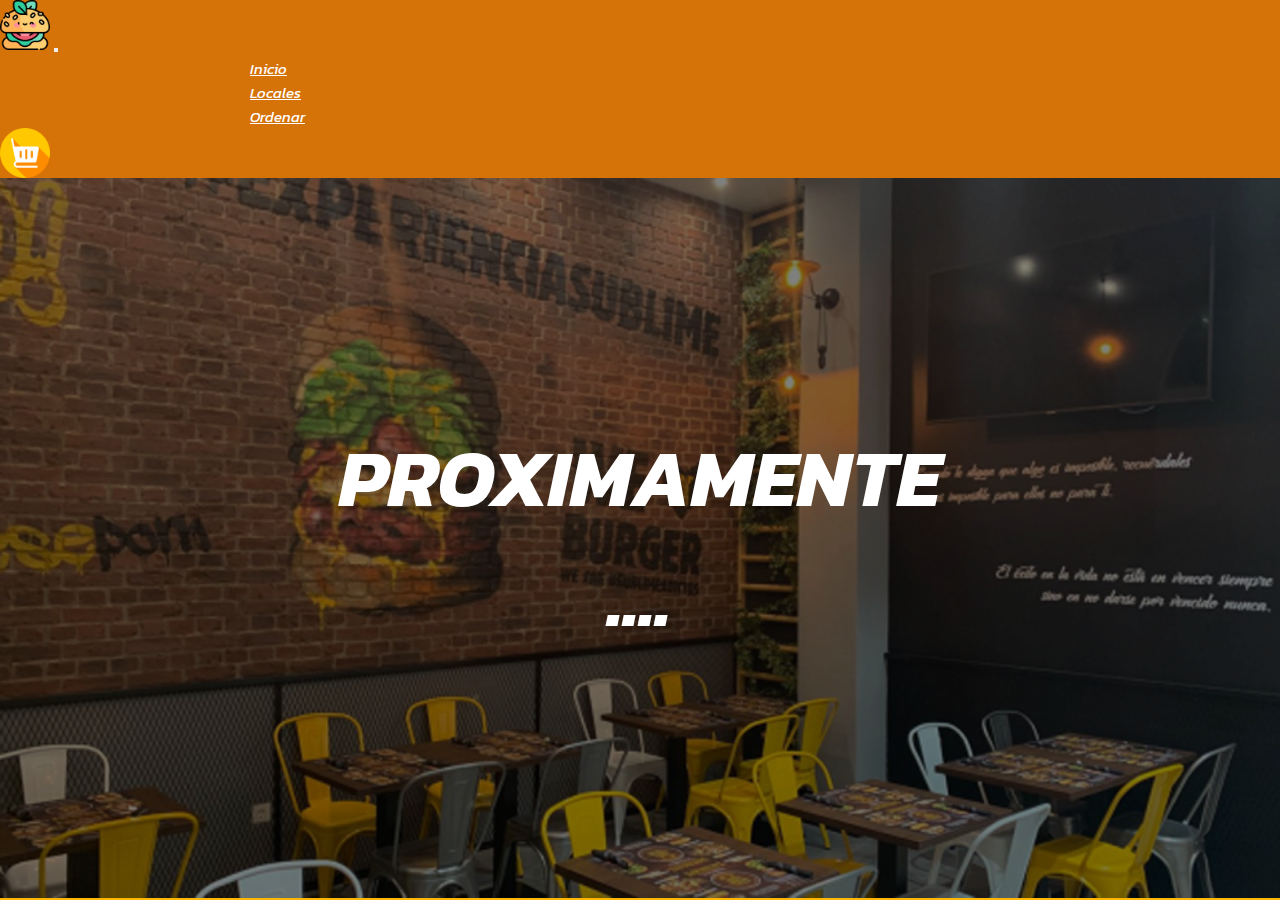
==== Paginas/locales.html @ e4fa61e3 "Finalizando el final de Javascript" ====
<html lang="en">
<head>
    <meta charset="UTF-8">
    <meta name="viewport" content="width=device-width, initial-scale=1.0">
    <meta name="description" content="Hamburgueseria Don Mario, Calidad y Sabor en un Mismo Lugar">
    <meta name="keywords" content="HAMBURGUESAS,CARNE,VEGANOS,CHEDDAR,VERDURA,">
    <link rel="shortcut icon" href="../images/hamburguesa-vegana.png" type="image/x-icon">
    <!-- boostrap -->
    <link href="https://cdn.jsdelivr.net/npm/bootstrap@5.3.0/dist/css/bootstrap.min.css" rel="stylesheet" integrity="sha384-9ndCyUaIbzAi2FUVXJi0CjmCapSmO7SnpJef0486qhLnuZ2cdeRhO02iuK6FUUVM" crossorigin="anonymous">
    <!-- CSS-->
    <link rel="stylesheet" href="../STYLE/Style.css">
    <title>Don Mario | Locales</title>
</head>
<body>
    <!-- Barra navegacion -->
<nav class="navbar navbar-expand-lg">
    <div class="container-fluid">
      <a class="navbar-brand" href="#"><img src="../images/hamburguesa-vegana.png" alt="logo-de-hamburguesa" width="50px"></a>
      <button class="navbar-toggler" type="button" data-bs-toggle="collapse" data-bs-target="#navbarText" aria-controls="navbarText" aria-expanded="false" aria-label="Toggle navigation">
        <span class="navbar-toggler-icon"></span>
      </button>
      <div class="collapse navbar-collapse" id="navbarText">
        <ul class="navbar-nav me-auto mb-2 mb-lg-0 navegacion fondo-blue">
          <li class="nav-item">
            <a class="nav-link" aria-current="page" href="/index.html">Inicio</a>
          </li>
          <li class="nav-item">
            <a class="nav-link" href="../Paginas/locales.html">Locales</a>
          </li>
          <li class="nav-item">
            <a class="nav-link" href="../Paginas/Mercado.html">Ordenar</a>
          </li>
        </ul>
        <span class="navbar-text">
            <a href=""><img src="../images/carrito-de-compras (1).png" alt="icono-carrito-de-compras" width="50px"></a>
        </span>
      </div>
    </div>
  </nav>

  <!-- FONDO DE LOS LOCALES -->

<section class="fondo-completo">
    <img src="../images/fondo local.jpg" alt="imagen-fondo-local" width="100%">
    <h1>PROXIMAMENTE ....</h1>
</section>

  <!-- footer -->
    <script src="https://cdn.jsdelivr.net/npm/bootstrap@5.3.0/dist/js/bootstrap.bundle.min.js" integrity="sha384-geWF76RCwLtnZ8qwWowPQNguL3RmwHVBC9FhGdlKrxdiJJigb/j/68SIy3Te4Bkz" crossorigin="anonymous"></script>
</body>
</html>
---- STYLE/Style.css ----
@import url('https://fonts.googleapis.com/css2?family=Kanit&display=swap');

*{
    padding: 0;
    margin: 0;
    font-family: 'Kanit', sans-serif;
}

body{
  background-color: #ffb703;
  
}
/* SECCION CARRITO */


.navbar-text{
  margin-right: 30px;
}
.navbar{
  background-color: #d57208;
}
.navegacion a{
  font-size: 15px;
  color: white;
  margin-left: 250px;
  font-style: italic;
  
}
.navegacion a:hover{
  color: #000000;
  background-color: #fff703;
  border-radius: 400px;
}


/* SECCION ONE */
  
.One {
  position: relative;
  background-color: #ffb703;
  width: 100%;
  height: 100%;
}

.One .burger-img {
  position: relative;
  z-index: 1;
  margin-left: 160px;
  margin-top: 120px;
  animation: floating 2s ease-in-out infinite;
}

/* Resto de los estilos para .One */


@keyframes floating {
    0% {
      transform: translateY(0);
    }
    50% {
      transform: translateY(-10px);
    }
    100% {
      transform: translateY(0);
    }
  }
.hamburguesa-titulo {
    position: absolute;
    top: 50%;
    right: 11%;
    transform: translateY(-40%);
    z-index: 2;
    margin-right: 35px;
    font-size: 45px;
    color: rgb(0, 0, 0);
    
}
.boton-titulo{
    width: 250px;
    position: absolute;
    margin-top: 500px;
    transform: translateX(32%);
    z-index: 2;
    margin-right: 50px;
    font-size: 20px;
    padding: 12px 12px;
    cursor: pointer;
    border-radius: 20px;
    box-shadow: 0px 0px 10px 10px rgba(255, 255, 255, 0.411) ;
    
}
.boton-titulo a{
    text-decoration: none;
    color: rgb(0, 0, 0);
}

.boton-titulo:hover{
    background-color: #ff006e;
}

/* SECCION TWO */
.Two {
  display: flex;
  justify-content: space-between;
  align-items: flex-start;
  background-color: #f68c1c;
  width: 100%;
  height: 100%;
}

.content {
  display: flex;
  flex-direction: column;
  justify-content: flex-start;
  align-items: flex-start;
  margin-left: 200px;
  margin-top: 150px;
  font-style: italic;
  color: white;
}
.hamburguesa-titulo-h2{
  font-size: 55px;
  margin-top: 80px;
}
.right {
  align-self: flex-start;
  margin-top: 60px;
  animation: floating 2s ease-in-out infinite;
  
}

.boton-h2{
    width: 250px;
    position: absolute;
    margin-top: 360px;
    z-index: 2;
    margin-right: 50px;
    font-size: 20px;
    padding: 12px 12px;
    cursor: pointer;
    border-radius: 20px;
    box-shadow: 0px 0px 10px 10px rgba(255, 255, 255, 0.411) ;
}
.boton-h2 a{
  text-decoration: none;
  color: black;
}
.boton-h2:hover{
  background-color: #ff006e;
}
.hamburguesa-p{
  font-size: 25px;
  color: #000000;
}
/* SECCION 3 */
.tree{
  position: relative;
  width: 100%;
  height: 100%;
  background-color: #ffe601;
}
.tree-content {
  display: flex;
  align-items: center;
  margin-bottom: 20px;
}

.burger-img-tree {
  margin-right: 20px;
  animation: floating 2s ease-in-out infinite;
}

.burguer-titulo {
  font-size: 60px;
  color: rgb(0, 0, 0);
  font-style: italic;
}
.boton-title{
  width: 250px;
  position: absolute;
  top: 540px;
  transform: translateX(50%);
  z-index: 2;
  margin-left: 650px;
  font-size: 20px;
  padding: 12px 12px;
  cursor: pointer;
  border-radius: 20px;
  box-shadow: 0px 0px 10px 10px rgba(255, 255, 255, 0.411) ;
}
.boton-title a{
  text-decoration: none;
  color: black;
}
.font{
  list-style: none;
  font-size: 35px;
  color: rgb(0, 0, 0);
  font-style: italic;
}

.boton-title:hover{
  background-color: #ff006e;
}


/* footer */
footer{
  background-color: #717171;
  height: 70px;
}
.alinear-centro{
  background-color: #7a7a7a88;
  color: #000000;
  font-size: 30px;
  text-align: center;
  padding: 20px;
}

.alig{
  font-size: 20px;
  font-style: italic;
  padding-top: 20px;
  color: white;
}

ul{
  list-style: none;
}
.iconos{
  display: flex;
  justify-content: space-around;
  position: relative;
  bottom: 50px;
}
.left{
  background-color: white;
  border-radius: 400px;
}
.derecha{
  background-color: white;
  border-radius: 400px;
}
.left:hover{
  background-color: rgba(70, 132, 226, 0.824);
}
.derecha:hover{
  background-color: rgba(88, 218, 118, 0.824);
}

/* PAGINA DE LOCALES */

.fondo-completo {
  position: relative;
}

.fondo-completo img {
  filter: brightness(50%); 
}

.fondo-completo h1 {
  position: absolute;
  top: 50%;
  left: 50%;
  transform: translate(-50%, -50%);
  color: white;
  text-align: center;
  font-size: 80px;
  font-weight: bold;
  font-style: italic;
}
/* Pagina de Mercado */

.clase-centro{
    text-align: center;
    color: rgb(255, 255, 255);
    font-size: 80px;
    font-style: italic;
    margin-top: 40px;
    margin-bottom: 60px;
}
.body{
  width: 26%;
  margin-left: 50px;
  margin-bottom: 80px;
  margin-right: 60px;
  margin-top: 80px;
  transition: width 0.3s, height 0.3s;
  display: inline-block;
  justify-content: space-between;
  align-items: center;
  color: rgb(0, 0, 0);
  background-color: #ff9900;
  box-shadow: 0px 0px 10px 10px rgb(0, 0, 0);
  padding: 30px;
}

.titulo{
  font-size: 30px;
  font-style: italic;
}
.imagen{
  width: 250px;
}

.Descripcion{
  text-align: center;
  font-size: 19px;
  font-style: italic;
}

.Precio{
  font-size: 40px;
  margin-top: 15px;
}
.boton-agregar-carro{
  font-size: 15px;
  padding: 5px;
  color: white;
  background-color: rgba(108, 171, 14, 0.792);
  border: 3px solid black;
  margin-top: 15px ;
}

.boton-agregar-carro:hover{
  background-color: #0c6772;
}




/* Carrito Mercado */
.Carrito-ubicacion{
  position: relative;
  margin-left: 90%;
  bottom: 42px;
  background-color: #fb8500;
  width: 35px;
  height: 35px;
  border-radius: 90%;
}


#numeroProductos{
  color: rgb(255, 255, 255);
  height: 10px;
  width: 10px;
  border-radius: 100%;
  position: relative;
  bottom: 47px;
  margin-left: 20px;
  
}
.fondo-canvas{
  background-color: #810606;
}
.list-group-item{
  background-color: rgb(224, 224, 44);
  margin-left: 20px;
  color: rgb(0, 0, 0);
  font-size: 20px;
}

.boton-eliminar{
  background-color: rgb(235, 40, 40);
  margin-left: 20px;
  color: white;
  padding: 6px;
  border-radius: 10px;
  border: 1px solid rgb(0, 0, 0);
}
.boton-eliminar:hover{
  background-color: rgb(113, 16, 16);
}

#totalPedidos{
  color: white;
  font-size: 20px;
  margin-top: 20px;
  margin-bottom: 60px;
}

.offcanvas-title{
  color: white;
  font-size: 25px;
}
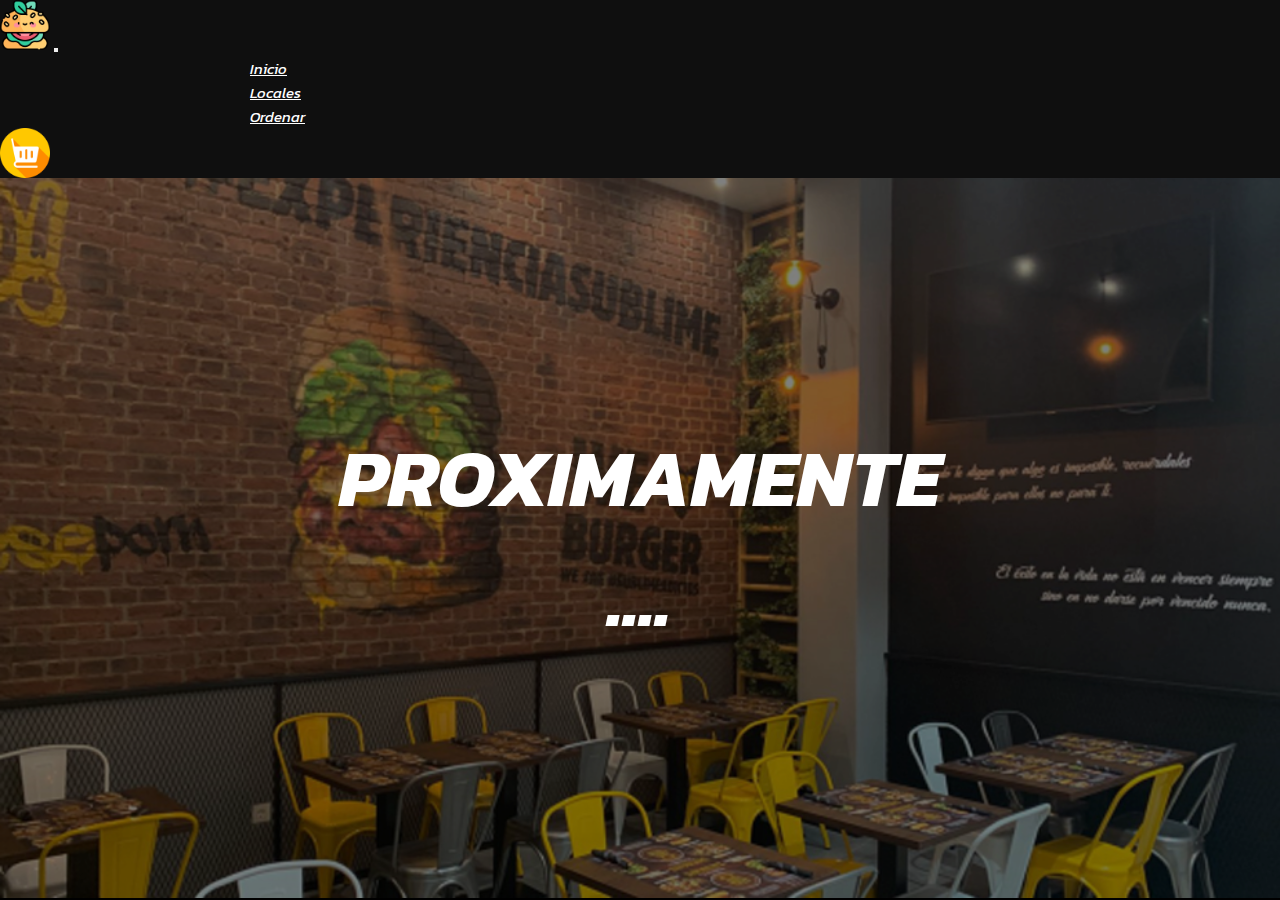
==== commit 673ed042: "Add files via upload" ====
--- a/Paginas/locales.html
+++ b/Paginas/locales.html
@@ -1,51 +1,51 @@
-<html lang="en">
-<head>
-    <meta charset="UTF-8">
-    <meta name="viewport" content="width=device-width, initial-scale=1.0">
-    <meta name="description" content="Hamburgueseria Don Mario, Calidad y Sabor en un Mismo Lugar">
-    <meta name="keywords" content="HAMBURGUESAS,CARNE,VEGANOS,CHEDDAR,VERDURA,">
-    <link rel="shortcut icon" href="../images/hamburguesa-vegana.png" type="image/x-icon">
-    <!-- boostrap -->
-    <link href="https://cdn.jsdelivr.net/npm/bootstrap@5.3.0/dist/css/bootstrap.min.css" rel="stylesheet" integrity="sha384-9ndCyUaIbzAi2FUVXJi0CjmCapSmO7SnpJef0486qhLnuZ2cdeRhO02iuK6FUUVM" crossorigin="anonymous">
-    <!-- CSS-->
-    <link rel="stylesheet" href="../STYLE/Style.css">
-    <title>Don Mario | Locales</title>
-</head>
-<body>
-    <!-- Barra navegacion -->
-<nav class="navbar navbar-expand-lg">
-    <div class="container-fluid">
-      <a class="navbar-brand" href="#"><img src="../images/hamburguesa-vegana.png" alt="logo-de-hamburguesa" width="50px"></a>
-      <button class="navbar-toggler" type="button" data-bs-toggle="collapse" data-bs-target="#navbarText" aria-controls="navbarText" aria-expanded="false" aria-label="Toggle navigation">
-        <span class="navbar-toggler-icon"></span>
-      </button>
-      <div class="collapse navbar-collapse" id="navbarText">
-        <ul class="navbar-nav me-auto mb-2 mb-lg-0 navegacion fondo-blue">
-          <li class="nav-item">
-            <a class="nav-link" aria-current="page" href="/index.html">Inicio</a>
-          </li>
-          <li class="nav-item">
-            <a class="nav-link" href="../Paginas/locales.html">Locales</a>
-          </li>
-          <li class="nav-item">
-            <a class="nav-link" href="../Paginas/Mercado.html">Ordenar</a>
-          </li>
-        </ul>
-        <span class="navbar-text">
-            <a href=""><img src="../images/carrito-de-compras (1).png" alt="icono-carrito-de-compras" width="50px"></a>
-        </span>
-      </div>
-    </div>
-  </nav>
-
-  <!-- FONDO DE LOS LOCALES -->
-
-<section class="fondo-completo">
-    <img src="../images/fondo local.jpg" alt="imagen-fondo-local" width="100%">
-    <h1>PROXIMAMENTE ....</h1>
-</section>
-
-  <!-- footer -->
-    <script src="https://cdn.jsdelivr.net/npm/bootstrap@5.3.0/dist/js/bootstrap.bundle.min.js" integrity="sha384-geWF76RCwLtnZ8qwWowPQNguL3RmwHVBC9FhGdlKrxdiJJigb/j/68SIy3Te4Bkz" crossorigin="anonymous"></script>
-</body>
+<html lang="en">
+<head>
+    <meta charset="UTF-8">
+    <meta name="viewport" content="width=device-width, initial-scale=1.0">
+    <meta name="description" content="Hamburgueseria Don Mario, Calidad y Sabor en un Mismo Lugar">
+    <meta name="keywords" content="HAMBURGUESAS,CARNE,VEGANOS,CHEDDAR,VERDURA,">
+    <link rel="shortcut icon" href="../images/hamburguesa-vegana.png" type="image/x-icon">
+    <!-- boostrap -->
+    <link href="https://cdn.jsdelivr.net/npm/bootstrap@5.3.0/dist/css/bootstrap.min.css" rel="stylesheet" integrity="sha384-9ndCyUaIbzAi2FUVXJi0CjmCapSmO7SnpJef0486qhLnuZ2cdeRhO02iuK6FUUVM" crossorigin="anonymous">
+    <!-- CSS-->
+    <link rel="stylesheet" href="../STYLE/Style.css">
+    <title>Don Mario | Locales</title>
+</head>
+<body>
+    <!-- Barra navegacion -->
+<nav class="navbar navbar-expand-lg">
+    <div class="container-fluid">
+      <a class="navbar-brand" href="#"><img src="../images/hamburguesa-vegana.png" alt="logo-de-hamburguesa" width="50px"></a>
+      <button class="navbar-toggler" type="button" data-bs-toggle="collapse" data-bs-target="#navbarText" aria-controls="navbarText" aria-expanded="false" aria-label="Toggle navigation">
+        <span class="navbar-toggler-icon"></span>
+      </button>
+      <div class="collapse navbar-collapse" id="navbarText">
+        <ul class="navbar-nav me-auto mb-2 mb-lg-0 navegacion fondo-blue">
+          <li class="nav-item">
+            <a class="nav-link" aria-current="page" href="/index.html">Inicio</a>
+          </li>
+          <li class="nav-item">
+            <a class="nav-link" href="../Paginas/locales.html">Locales</a>
+          </li>
+          <li class="nav-item">
+            <a class="nav-link" href="../Paginas/Mercado.html">Ordenar</a>
+          </li>
+        </ul>
+        <span class="navbar-text">
+            <a href=""><img src="../images/carrito-de-compras (1).png" alt="icono-carrito-de-compras" width="50px"></a>
+        </span>
+      </div>
+    </div>
+  </nav>
+
+  <!-- FONDO DE LOS LOCALES -->
+
+<section class="fondo-completo">
+    <img src="../images/fondo local.jpg" alt="imagen-fondo-local" width="100%">
+    <h1>PROXIMAMENTE ....</h1>
+</section>
+
+  <!-- footer -->
+    <script src="https://cdn.jsdelivr.net/npm/bootstrap@5.3.0/dist/js/bootstrap.bundle.min.js" integrity="sha384-geWF76RCwLtnZ8qwWowPQNguL3RmwHVBC9FhGdlKrxdiJJigb/j/68SIy3Te4Bkz" crossorigin="anonymous"></script>
+</body>
 </html>--- a/STYLE/Style.css
+++ b/STYLE/Style.css
@@ -1,386 +1,394 @@
-@import url('https://fonts.googleapis.com/css2?family=Kanit&display=swap');
-
-*{
-    padding: 0;
-    margin: 0;
-    font-family: 'Kanit', sans-serif;
-}
-
-body{
-  background-color: #ffb703;
-  
-}
-/* SECCION CARRITO */
-
-
-.navbar-text{
-  margin-right: 30px;
-}
-.navbar{
-  background-color: #d57208;
-}
-.navegacion a{
-  font-size: 15px;
-  color: white;
-  margin-left: 250px;
-  font-style: italic;
-  
-}
-.navegacion a:hover{
-  color: #000000;
-  background-color: #fff703;
-  border-radius: 400px;
-}
-
-
-/* SECCION ONE */
-  
-.One {
-  position: relative;
-  background-color: #ffb703;
-  width: 100%;
-  height: 100%;
-}
-
-.One .burger-img {
-  position: relative;
-  z-index: 1;
-  margin-left: 160px;
-  margin-top: 120px;
-  animation: floating 2s ease-in-out infinite;
-}
-
-/* Resto de los estilos para .One */
-
-
-@keyframes floating {
-    0% {
-      transform: translateY(0);
-    }
-    50% {
-      transform: translateY(-10px);
-    }
-    100% {
-      transform: translateY(0);
-    }
-  }
-.hamburguesa-titulo {
-    position: absolute;
-    top: 50%;
-    right: 11%;
-    transform: translateY(-40%);
-    z-index: 2;
-    margin-right: 35px;
-    font-size: 45px;
-    color: rgb(0, 0, 0);
-    
-}
-.boton-titulo{
-    width: 250px;
-    position: absolute;
-    margin-top: 500px;
-    transform: translateX(32%);
-    z-index: 2;
-    margin-right: 50px;
-    font-size: 20px;
-    padding: 12px 12px;
-    cursor: pointer;
-    border-radius: 20px;
-    box-shadow: 0px 0px 10px 10px rgba(255, 255, 255, 0.411) ;
-    
-}
-.boton-titulo a{
-    text-decoration: none;
-    color: rgb(0, 0, 0);
-}
-
-.boton-titulo:hover{
-    background-color: #ff006e;
-}
-
-/* SECCION TWO */
-.Two {
-  display: flex;
-  justify-content: space-between;
-  align-items: flex-start;
-  background-color: #f68c1c;
-  width: 100%;
-  height: 100%;
-}
-
-.content {
-  display: flex;
-  flex-direction: column;
-  justify-content: flex-start;
-  align-items: flex-start;
-  margin-left: 200px;
-  margin-top: 150px;
-  font-style: italic;
-  color: white;
-}
-.hamburguesa-titulo-h2{
-  font-size: 55px;
-  margin-top: 80px;
-}
-.right {
-  align-self: flex-start;
-  margin-top: 60px;
-  animation: floating 2s ease-in-out infinite;
-  
-}
-
-.boton-h2{
-    width: 250px;
-    position: absolute;
-    margin-top: 360px;
-    z-index: 2;
-    margin-right: 50px;
-    font-size: 20px;
-    padding: 12px 12px;
-    cursor: pointer;
-    border-radius: 20px;
-    box-shadow: 0px 0px 10px 10px rgba(255, 255, 255, 0.411) ;
-}
-.boton-h2 a{
-  text-decoration: none;
-  color: black;
-}
-.boton-h2:hover{
-  background-color: #ff006e;
-}
-.hamburguesa-p{
-  font-size: 25px;
-  color: #000000;
-}
-/* SECCION 3 */
-.tree{
-  position: relative;
-  width: 100%;
-  height: 100%;
-  background-color: #ffe601;
-}
-.tree-content {
-  display: flex;
-  align-items: center;
-  margin-bottom: 20px;
-}
-
-.burger-img-tree {
-  margin-right: 20px;
-  animation: floating 2s ease-in-out infinite;
-}
-
-.burguer-titulo {
-  font-size: 60px;
-  color: rgb(0, 0, 0);
-  font-style: italic;
-}
-.boton-title{
-  width: 250px;
-  position: absolute;
-  top: 540px;
-  transform: translateX(50%);
-  z-index: 2;
-  margin-left: 650px;
-  font-size: 20px;
-  padding: 12px 12px;
-  cursor: pointer;
-  border-radius: 20px;
-  box-shadow: 0px 0px 10px 10px rgba(255, 255, 255, 0.411) ;
-}
-.boton-title a{
-  text-decoration: none;
-  color: black;
-}
-.font{
-  list-style: none;
-  font-size: 35px;
-  color: rgb(0, 0, 0);
-  font-style: italic;
-}
-
-.boton-title:hover{
-  background-color: #ff006e;
-}
-
-
-/* footer */
-footer{
-  background-color: #717171;
-  height: 70px;
-}
-.alinear-centro{
-  background-color: #7a7a7a88;
-  color: #000000;
-  font-size: 30px;
-  text-align: center;
-  padding: 20px;
-}
-
-.alig{
-  font-size: 20px;
-  font-style: italic;
-  padding-top: 20px;
-  color: white;
-}
-
-ul{
-  list-style: none;
-}
-.iconos{
-  display: flex;
-  justify-content: space-around;
-  position: relative;
-  bottom: 50px;
-}
-.left{
-  background-color: white;
-  border-radius: 400px;
-}
-.derecha{
-  background-color: white;
-  border-radius: 400px;
-}
-.left:hover{
-  background-color: rgba(70, 132, 226, 0.824);
-}
-.derecha:hover{
-  background-color: rgba(88, 218, 118, 0.824);
-}
-
-/* PAGINA DE LOCALES */
-
-.fondo-completo {
-  position: relative;
-}
-
-.fondo-completo img {
-  filter: brightness(50%); 
-}
-
-.fondo-completo h1 {
-  position: absolute;
-  top: 50%;
-  left: 50%;
-  transform: translate(-50%, -50%);
-  color: white;
-  text-align: center;
-  font-size: 80px;
-  font-weight: bold;
-  font-style: italic;
-}
-/* Pagina de Mercado */
-
-.clase-centro{
-    text-align: center;
-    color: rgb(255, 255, 255);
-    font-size: 80px;
-    font-style: italic;
-    margin-top: 40px;
-    margin-bottom: 60px;
-}
-.body{
-  width: 26%;
-  margin-left: 50px;
-  margin-bottom: 80px;
-  margin-right: 60px;
-  margin-top: 80px;
-  transition: width 0.3s, height 0.3s;
-  display: inline-block;
-  justify-content: space-between;
-  align-items: center;
-  color: rgb(0, 0, 0);
-  background-color: #ff9900;
-  box-shadow: 0px 0px 10px 10px rgb(0, 0, 0);
-  padding: 30px;
-}
-
-.titulo{
-  font-size: 30px;
-  font-style: italic;
-}
-.imagen{
-  width: 250px;
-}
-
-.Descripcion{
-  text-align: center;
-  font-size: 19px;
-  font-style: italic;
-}
-
-.Precio{
-  font-size: 40px;
-  margin-top: 15px;
-}
-.boton-agregar-carro{
-  font-size: 15px;
-  padding: 5px;
-  color: white;
-  background-color: rgba(108, 171, 14, 0.792);
-  border: 3px solid black;
-  margin-top: 15px ;
-}
-
-.boton-agregar-carro:hover{
-  background-color: #0c6772;
-}
-
-
-
-
-/* Carrito Mercado */
-.Carrito-ubicacion{
-  position: relative;
-  margin-left: 90%;
-  bottom: 42px;
-  background-color: #fb8500;
-  width: 35px;
-  height: 35px;
-  border-radius: 90%;
-}
-
-
-#numeroProductos{
-  color: rgb(255, 255, 255);
-  height: 10px;
-  width: 10px;
-  border-radius: 100%;
-  position: relative;
-  bottom: 47px;
-  margin-left: 20px;
-  
-}
-.fondo-canvas{
-  background-color: #810606;
-}
-.list-group-item{
-  background-color: rgb(224, 224, 44);
-  margin-left: 20px;
-  color: rgb(0, 0, 0);
-  font-size: 20px;
-}
-
-.boton-eliminar{
-  background-color: rgb(235, 40, 40);
-  margin-left: 20px;
-  color: white;
-  padding: 6px;
-  border-radius: 10px;
-  border: 1px solid rgb(0, 0, 0);
-}
-.boton-eliminar:hover{
-  background-color: rgb(113, 16, 16);
-}
-
-#totalPedidos{
-  color: white;
-  font-size: 20px;
-  margin-top: 20px;
-  margin-bottom: 60px;
-}
-
-.offcanvas-title{
-  color: white;
-  font-size: 25px;
+@import url('https://fonts.googleapis.com/css2?family=Kanit&display=swap');
+
+*{
+    padding: 0;
+    margin: 0;
+    font-family: 'Kanit', sans-serif;
+}
+
+body{
+  background-color: #000000;
+  
+}
+/* SECCION CARRITO */
+
+
+.navbar-text{
+  margin-right: 30px;
+}
+.navbar{
+  background-color: #1a1a1a98;
+  box-shadow: 0 0 10px 10px #ffffff69;
+}
+.navegacion a{
+  font-size: 15px;
+  color: white;
+  margin-left: 250px;
+  font-style: italic;
+  
+}
+.navegacion a:hover{
+  color: #000000;
+  background-color: #fff703;
+  border-radius: 400px;
+}
+
+
+/* SECCION ONE */
+  
+.One {
+  position: relative;
+  background-color: #000000;
+  width: 100%;
+  height: 100%;
+}
+
+.One .burger-img {
+  position: relative;
+  z-index: 1;
+  margin-left: 160px;
+  margin-top: 120px;
+  animation: floating 2s ease-in-out infinite;
+}
+
+/* Resto de los estilos para .One */
+
+
+@keyframes floating {
+    0% {
+      transform: translateY(0);
+    }
+    50% {
+      transform: translateY(-10px);
+    }
+    100% {
+      transform: translateY(0);
+    }
+  }
+.hamburguesa-titulo {
+    position: absolute;
+    top: 50%;
+    right: 11%;
+    transform: translateY(-60%);
+    z-index: 2;
+    margin-right: 35px;
+    font-size: 45px;
+    color: rgb(255, 102, 0);
+    
+}
+.yelow{
+  color: #ffe601;
+  font-size: 80px;
+}
+.boton-titulo{
+    width: 250px;
+    position: absolute;
+    margin-top: 500px;
+    transform: translateX(66%);
+    z-index: 2;
+    margin-right: 50px;
+    font-size: 20px;
+    padding: 12px 12px;
+    cursor: pointer;
+    border-radius: 20px;
+    box-shadow: 0px 0px 10px 10px rgba(255, 255, 255, 0.411) ;
+    
+}
+.boton-titulo a{
+    text-decoration: none;
+    color: rgb(0, 0, 0);
+
+}
+
+.boton-titulo:hover{
+    background-color: #ff006e;
+}
+
+/* SECCION TWO */
+.Two {
+  display: flex;
+  justify-content: space-between;
+  align-items: flex-start;
+  background-color: #000000;
+  width: 100%;
+  height: 100%;
+}
+
+.content {
+  display: flex;
+  flex-direction: column;
+  justify-content: flex-start;
+  align-items: flex-start;
+  margin-left: 200px;
+  margin-top: 150px;
+  font-style: italic;
+  color: white;
+}
+.hamburguesa-titulo-h2{
+  font-size: 55px;
+  margin-top: 80px;
+}
+.right {
+  align-self: flex-start;
+  margin-top: 60px;
+  animation: floating 2s ease-in-out infinite;
+  
+}
+
+.boton-h2{
+    width: 250px;
+    position: absolute;
+    margin-top: 360px;
+    z-index: 2;
+    margin-right: 50px;
+    font-size: 20px;
+    padding: 12px 12px;
+    cursor: pointer;
+    border-radius: 20px;
+    box-shadow: 0px 0px 10px 10px rgb(162, 162, 162) ;
+}
+.boton-h2 a{
+  text-decoration: none;
+  color: black;
+}
+.boton-h2:hover{
+  background-color: #ff006e;
+}
+.hamburguesa-p{
+  font-size: 25px;
+  color: #ffe601;
+}
+/* SECCION 3 */
+.tree{
+  position: relative;
+  width: 100%;
+  height: 100%;
+  background-color: #000000;
+}
+.tree-content {
+  display: flex;
+  align-items: center;
+  margin-bottom: 20px;
+}
+
+.burger-img-tree {
+  margin-right: 20px;
+  animation: floating 2s ease-in-out infinite;
+}
+
+.burguer-titulo {
+  font-size: 60px;
+  color: rgb(255, 255, 255);
+  font-style: italic;
+}
+.boton-title{
+  width: 250px;
+  position: absolute;
+  top: 540px;
+  transform: translateX(50%);
+  z-index: 2;
+  margin-left: 650px;
+  font-size: 20px;
+  padding: 12px 12px;
+  cursor: pointer;
+  border-radius: 20px;
+  box-shadow: 0px 0px 10px 10px rgba(0, 0, 0, 0.411) ;
+}
+.boton-title a{
+  text-decoration: none;
+  color: black;
+}
+.font{
+  list-style: none;
+  font-size: 35px;
+  color: rgb(255, 213, 0);
+  font-style: italic;
+}
+
+.boton-title:hover{
+  background-color: #ff006e;
+}
+/* PAGINA DE LOCALES */
+
+.fondo-completo {
+  position: relative;
+}
+
+.fondo-completo img {
+  filter: brightness(50%); 
+}
+
+.fondo-completo h1 {
+  position: absolute;
+  top: 50%;
+  left: 50%;
+  transform: translate(-50%, -50%);
+  color: white;
+  text-align: center;
+  font-size: 80px;
+  font-weight: bold;
+  font-style: italic;
+}
+/* Pagina de Mercado */
+
+.clase-centro{
+    text-align: center;
+    color: rgb(255, 255, 255);
+    font-size: 60px;
+    font-style: italic;
+    margin-top: 40px;
+    margin-bottom: 60px;
+}
+.body{
+  width: 26%;
+  margin-left: 50px;
+  margin-bottom: 80px;
+  margin-right: 60px;
+  margin-top: 80px;
+  transition: width 0.3s, height 0.3s;
+  display: inline-block;
+  justify-content: space-between;
+  align-items: center;
+  color: rgb(255, 255, 255);
+  background-color: #5d1c5b;
+  box-shadow: 0px 0px 10px 10px rgb(124, 53, 187);
+  padding: 30px;
+  border: 5px solid white;
+}
+
+.titulo{
+  font-size: 30px;
+  font-style: italic;
+}
+.imagen{
+  width: 250px;
+}
+
+.Descripcion{
+  text-align: center;
+  font-size: 19px;
+  font-style: italic;
+}
+
+.Precio{
+  font-size: 40px;
+  margin-top: 15px;
+}
+.boton-agregar-carro{
+  font-size: 15px;
+  padding: 5px;
+  color: white;
+  background-color: rgba(108, 171, 14, 0.792);
+  border: 3px solid black;
+  margin-top: 15px ;
+}
+
+.boton-agregar-carro:hover{
+  background-color: #0c6772;
+}
+
+
+
+
+/* Carrito Mercado */
+.Carrito-ubicacion{
+  position: relative;
+  margin-left: 90%;
+  bottom: 42px;
+  background-color: #000000;
+  width: 35px;
+  height: 35px;
+  border-radius: 90%;
+}
+
+
+#numeroProductos{
+  color: rgb(255, 255, 255);
+  height: 10px;
+  width: 10px;
+  border-radius: 100%;
+  position: relative;
+  bottom: 47px;
+  margin-left: 20px;
+  
+}
+.fondo-canvas{
+  background-color: #000000b9;
+}
+.list-group-item{
+  background-color: rgb(75, 17, 84);
+  margin-left: 20px;
+  color: rgb(255, 255, 255);
+  font-size: 21px;
+}
+
+.boton-eliminar{
+  background-color: rgb(235, 40, 40);
+  margin-left: 20px;
+  color: white;
+  padding: 6px;
+  border-radius: 10px;
+  border: 1px solid rgb(0, 0, 0);
+}
+.boton-eliminar:hover{
+  background-color: rgb(0, 0, 0);
+}
+
+#totalPedidos{
+  color: white;
+  font-size: 25px;
+  margin-top: 50px;
+  margin-bottom: 30px;
+}
+
+.offcanvas-title{
+  color: white;
+  font-size: 25px;
+}
+#eliminar-contenido{
+  margin-right: 24px
+}
+
+/* footer */
+footer{
+  background-color: #242424;
+  height: 70px;
+}
+.alinear-centro{
+  background-color: #7a7a7a88;
+  color: #000000;
+  font-size: 30px;
+  text-align: center;
+  padding: 20px;
+}
+
+.alig{
+  font-size: 20px;
+  font-style: italic;
+  padding-top: 20px;
+  color: white;
+}
+
+ul{
+  list-style: none;
+}
+.iconos{
+  display: flex;
+  justify-content: space-around;
+  position: relative;
+  bottom: 50px;
+}
+.left{
+  background-color: white;
+  border-radius: 400px;
+}
+.derecha{
+  background-color: white;
+  border-radius: 400px;
+}
+.left:hover{
+  background-color: rgba(70, 132, 226, 0.824);
+}
+.derecha:hover{
+  background-color: rgba(88, 218, 118, 0.824);
 }